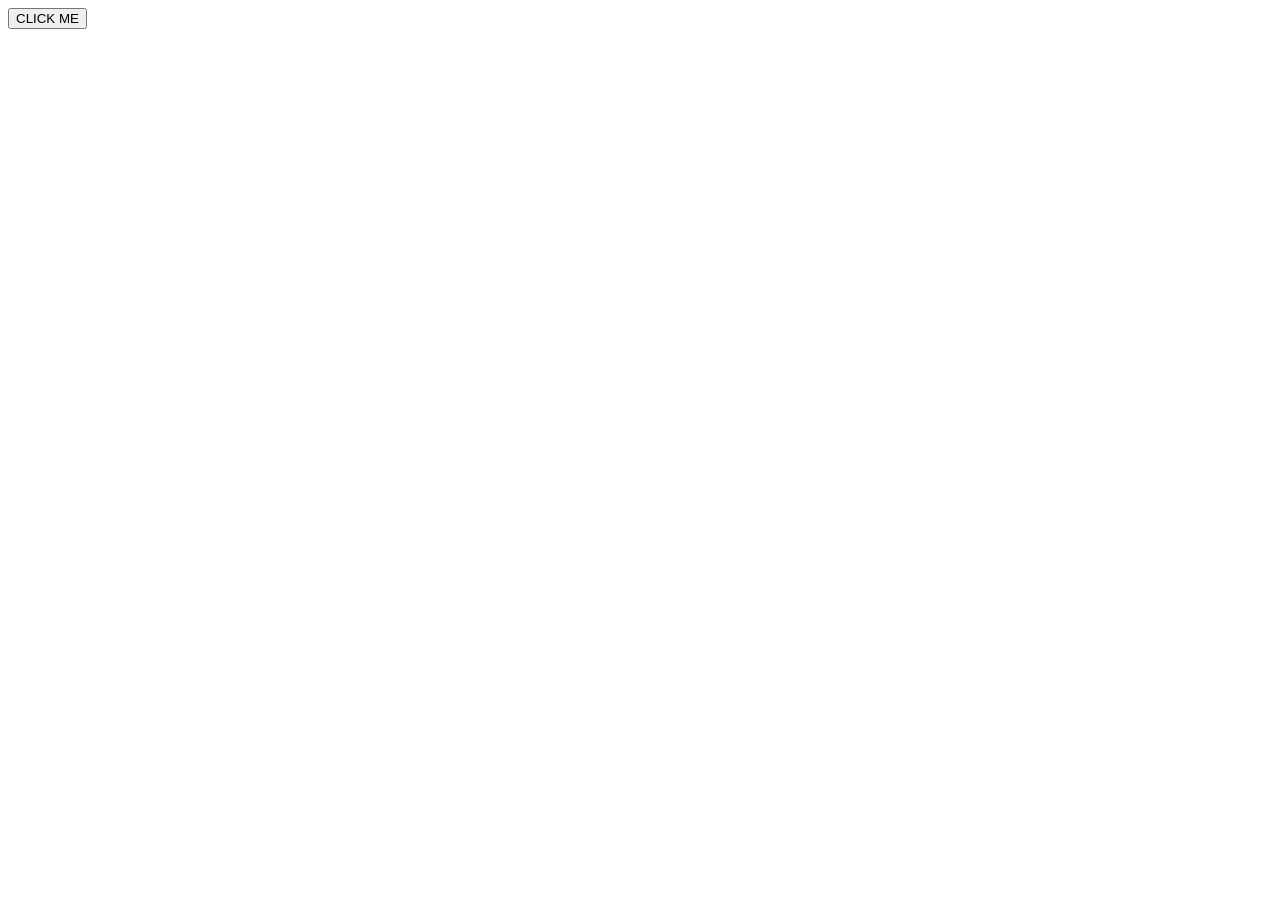
==== 001-Hello-world/index.html @ d1ab0138 "Add initial HTML structure for Project 1" ====
<!doctype html>
<html lang="en">
  <head>
    <meta charset="UTF-8" />
    <meta name="viewport" content="width=device-width, initial-scale=1.0" />
    <title>Project 1</title>

    <!-- Font Google -->
    <link rel="preconnect" href="https://fonts.googleapis.com" />
    <link rel="preconnect" href="https://fonts.gstatic.com" crossorigin />
    <link
      href="https://fonts.googleapis.com/css2?family=Fredoka:wght@300..700&display=swap"
      rel="stylesheet"
    />

    <!-- CSS Style -->
    <link rel="stylesheet" href="css/style.css" />
  </head>
  <body>
    <div class="wrap">
      <button class="button"><span>CLICK ME</span></button>
      <span class="text"></span>
    </div>

    <!-- Script JS -->
    <script src="js/script.js"></script>
  </body>
</html>
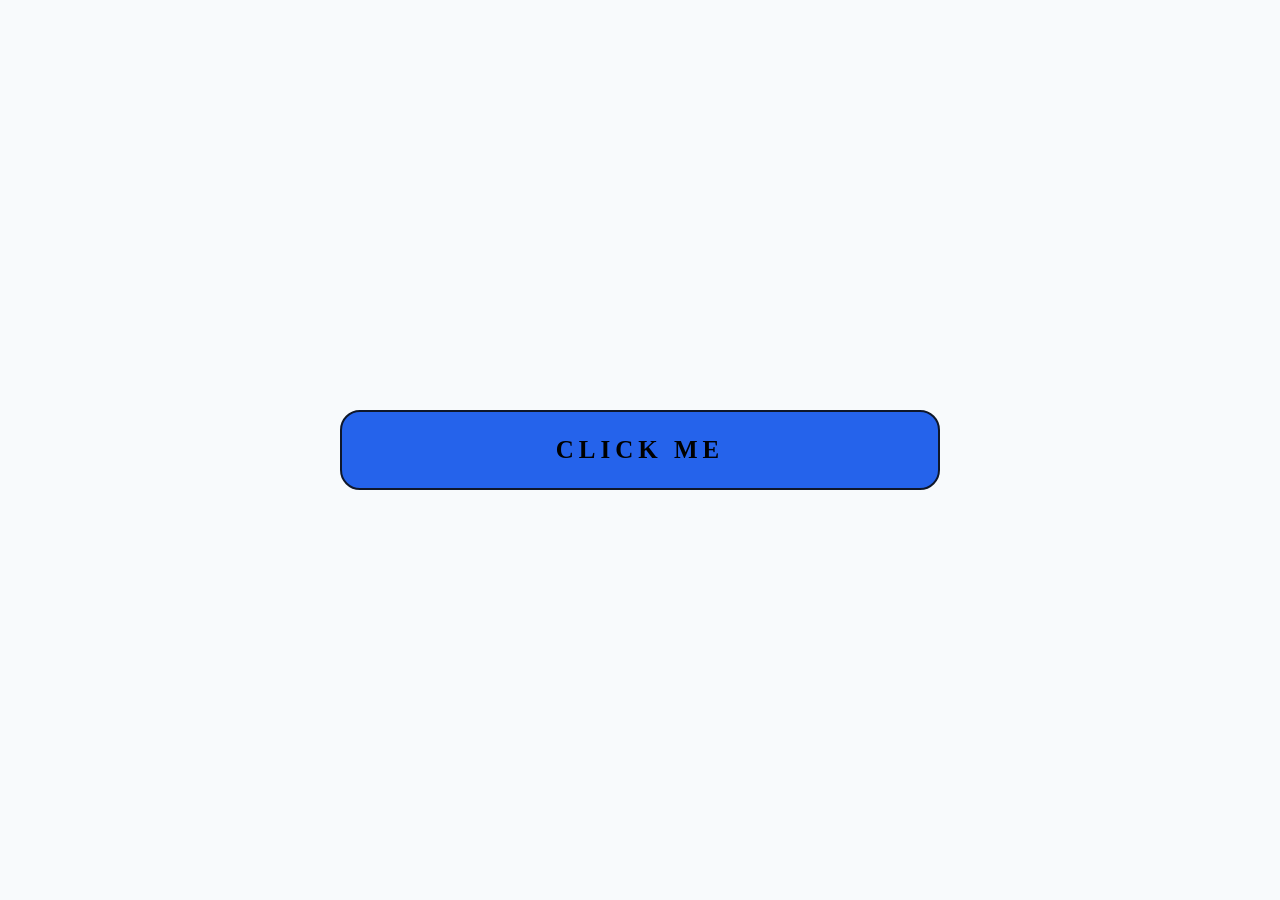
==== commit e417e61f: "Update stylesheet and script paths in index.html" ====
--- a/001-Hello-world/index.html
+++ b/001-Hello-world/index.html
@@ -14,7 +14,7 @@
     />
 
     <!-- CSS Style -->
-    <link rel="stylesheet" href="css/style.css" />
+    <link rel="stylesheet" href="style.css" />
   </head>
   <body>
     <div class="wrap">
@@ -23,6 +23,6 @@
     </div>
 
     <!-- Script JS -->
-    <script src="js/script.js"></script>
+    <script src="script.js"></script>
   </body>
 </html>
--- a/001-Hello-world/style.css
+++ b/001-Hello-world/style.css
@@ -0,0 +1,49 @@
+:root {
+  --primary: #2563eb;
+  --secondary: #0f172a;
+  --accent: #2233ed;
+  --background: #f8fafc;
+  --text: #e2e8f0;
+}
+
+*,
+html {
+  margin: 0;
+  padding: 0;
+  box-sizing: border-box;
+}
+
+body {
+  background-color: var(--background);
+  color: var(--text);
+}
+.wrap {
+  display: flex;
+  justify-content: center;
+  align-items: center;
+  height: 100vh;
+}
+
+.wrap .button {
+  height: 80px;
+  width: 600px;
+  cursor: pointer;
+  letter-spacing: 5px;
+  font: 700 25px "Fredoka";
+  border-radius: 20px;
+  border: 2px solid var(--secondary);
+  background-color: var(--primary);
+  transition: 0.3s;
+}
+
+.wrap .button:hover {
+  background-color: var(--secondary);
+  color: var(--text);
+}
+
+.text {
+  display: flex;
+  color: var(--secondary);
+  font: 800 60px "Fredoka";
+  letter-spacing: 10px;
+}
